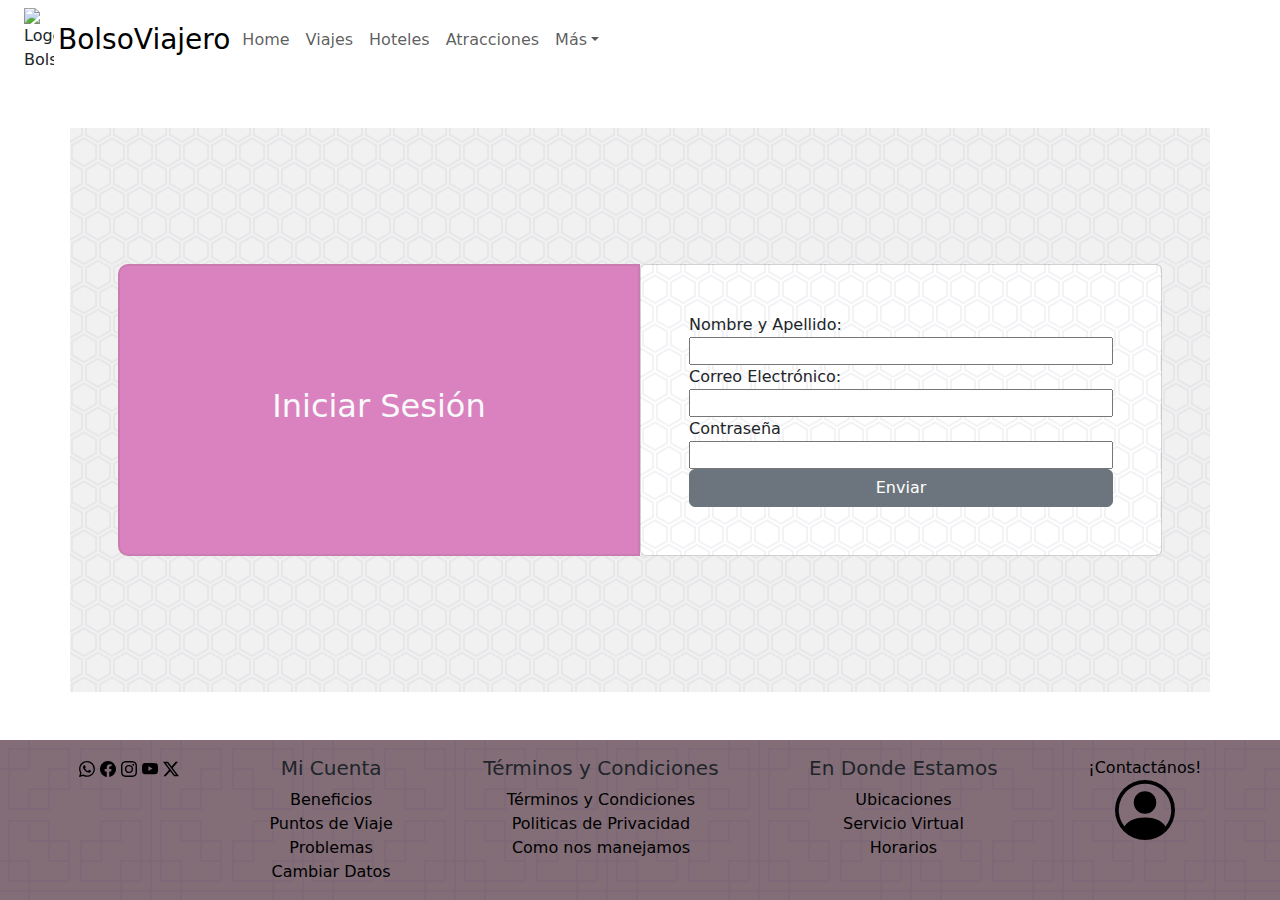
==== pages/account.html @ e6c2ee63 "beta-version 1.3--big-changes" ====
<!doctype html>
<html lang="en">
<head>
    <meta charset="utf-8">
    <meta name="viewport" content="width=device-width, initial-scale=1">
    <title>BolsoViajero</title>
    <!-- bootstrap -->
    <link href="https://cdn.jsdelivr.net/npm/bootstrap@5.3.3/dist/css/bootstrap.min.css" rel="stylesheet" integrity="sha384-QWTKZyjpPEjISv5WaRU9OFeRpok6YctnYmDr5pNlyT2bRjXh0JMhjY6hW+ALEwIH" crossorigin="anonymous">
    <!-- css -->
    <link rel="stylesheet" href="../css/style.css">
    <!-- fonts -->
    <link rel="preconnect" href="https://fonts.googleapis.com">
    <link rel="preconnect" href="https://fonts.gstatic.com" crossorigin>
    <link href="https://fonts.googleapis.com/css2?family=Abel&family=Edu+AU+VIC+WA+NT+Arrows:wght@400..700&family=Open+Sans:ital,wght@0,300..800;1,300..800&family=Playwrite+HR+Lijeva:wght@100..400&family=Roboto:ital,wght@0,100;0,300;0,400;0,500;0,700;0,900;1,100;1,300;1,400;1,500;1,700;1,900&display=swap" rel="stylesheet">
</head>
<body>
    <!-- sticky icons fixed -->
    <div class="sticky">
        <button class="btn --fixed-bottom-right" type="button" data-bs-toggle="offcanvas" data-bs-target="#offcanvasRight" aria-controls="offcanvasRight"><img src="./assets/img/primary_icons/servicio-al-cliente.png" alt="" class="sticky-icons--size"></button>
        <div class="offcanvas offcanvas-end --offcanvas-custom-size" tabindex="-1" id="offcanvasRight" aria-labelledby="offcanvasRightLabel">
            <div class="offcanvas-header bg-black rounded-top">
                <h5 class="offcanvas-title text-light" id="offcanvasRightLabel">¿En qué podemos ayudarle?</h5>
                <button type="button" class="btn-close" data-bs-dismiss="offcanvas" aria-label="Close"></button>
            </div>
            <div class="offcanvas-body">
                <div>
                    <h4>offcanvas de prueba</h4>
                    <button type="button" class="btn btn-secondary">si</button>
                    <button type="button" class="btn btn-secondary">no</button>
                    <h4>no sirve jajaj solo para poner contenido</h4>
                </div>
            </div>
        </div>
    </div>
    <div class="body--grid-area">
        <header class="header-area">
            <div class="container-fluid">
                <div class="row">
                    <div>
                        <nav class="navbar navbar-expand-lg">
                            <div class="container-fluid">
                                <img src="../assets/img/primary_icons/logo__bolso-viajero.png" alt="Logo BolsoViajero" class="primary_icons">
                                <h3 class="m-1"><a href="../index.html">BolsoViajero</a></h3>
                                <button class="navbar-toggler" type="button" data-bs-toggle="collapse" data-bs-target="#navbarSupportedContent" aria-controls="navbarSupportedContent" aria-expanded="false" aria-label="Toggle navigation">
                                    <span class="navbar-toggler-icon"></span>
                                </button>
                                <div class="collapse navbar-collapse" id="navbarSupportedContent">
                                    <ul class="navbar-nav me-auto mb-2 mb-lg-0 justify-content-end">
                                        <li class="nav-item">
                                            <a class="nav-link" aria-current="page" href="../index.html">Home</a>
                                        </li>
                                        <li class="nav-item">
                                            <a class="nav-link" href="./viajes.html">Viajes</a>
                                        </li>
                                        <li class="nav-item">
                                            <a class="nav-link" href="./hoteles.html">Hoteles</a>
                                        </li>
                                        <li class="nav-item">
                                            <a class="nav-link" href="./atracciones.html">Atracciones</a>
                                        </li>
        
                                        <li class="nav-item dropdown">
                                            <a class="nav-link dropdown-toggle" href="#" role="button" data-bs-toggle="dropdown" aria-expanded="false">Más</a>
                                        <ul class="dropdown-menu">
                                            <li><a class="dropdown-item" href="./contacts.html">Contacto</a></li>
                                            <li><hr class="dropdown-divider"></li>
                                            <li><a class="dropdown-item" href="./account.html">Iniciar Sesión</a></li>
                                        </ul>
                                        </li>
                                    </ul>
                                </div>
                            </div>
                        </nav>
                    </div>
                </div>
            </div>
        </header>
        <!-- body -->
        <div class="container my-5 main align-content-center">
            <div class="row p-md-5">
                <aside class="aside--sm-hidden col-md-6 account__aside--custom text-center align-content-center">
                    <h2 class="text-light">Iniciar Sesión</h2>
                </aside>
                <main class="col-12 col-md-6 card p-3 p-md-5">
                    <form action="/submit" method="post" class="row-cols-1">
                        <label for="nombre">Nombre y Apellido:</label>
                        <input type="text" name="nombre" id="nombre">
            
                        <label for="correo">Correo Electrónico:</label>
                        <input type="email" name="correo-electronico" id="correo">
            
                        <label for="contraseña">Contraseña</label>
                        <input type="password" name="contraseña" id="contraseña">
    
                        <input type="submit" value="Enviar" class="btn btn-secondary">
                    </form>
                    <div class="col"></div>
                </main>
            </div>
        </div>
        <footer>
            <div class="container-fluid">
                <div class="row text-center row-cols-1 row-cols-md-auto justify-content-md-evenly">
                    <div class="col justify-items-evenly my-3">
                        <a href="https://www.whatsapp.com/?lang=es_LA" target="_blank">
                            <svg xmlns="http://www.w3.org/2000/svg" width="16" height="16" fill="currentColor" class="bi bi-whatsapp" viewBox="0 0 16 16">
                                <path d="M13.601 2.326A7.85 7.85 0 0 0 7.994 0C3.627 0 .068 3.558.064 7.926c0 1.399.366 2.76 1.057 3.965L0 16l4.204-1.102a7.9 7.9 0 0 0 3.79.965h.004c4.368 0 7.926-3.558 7.93-7.93A7.9 7.9 0 0 0 13.6 2.326zM7.994 14.521a6.6 6.6 0 0 1-3.356-.92l-.24-.144-2.494.654.666-2.433-.156-.251a6.56 6.56 0 0 1-1.007-3.505c0-3.626 2.957-6.584 6.591-6.584a6.56 6.56 0 0 1 4.66 1.931 6.56 6.56 0 0 1 1.928 4.66c-.004 3.639-2.961 6.592-6.592 6.592m3.615-4.934c-.197-.099-1.17-.578-1.353-.646-.182-.065-.315-.099-.445.099-.133.197-.513.646-.627.775-.114.133-.232.148-.43.05-.197-.1-.836-.308-1.592-.985-.59-.525-.985-1.175-1.103-1.372-.114-.198-.011-.304.088-.403.087-.088.197-.232.296-.346.1-.114.133-.198.198-.33.065-.134.034-.248-.015-.347-.05-.099-.445-1.076-.612-1.47-.16-.389-.323-.335-.445-.34-.114-.007-.247-.007-.38-.007a.73.73 0 0 0-.529.247c-.182.198-.691.677-.691 1.654s.71 1.916.81 2.049c.098.133 1.394 2.132 3.383 2.992.47.205.84.326 1.129.418.475.152.904.129 1.246.08.38-.058 1.171-.48 1.338-.943.164-.464.164-.86.114-.943-.049-.084-.182-.133-.38-.232"/>
                            </svg>
                        </a>
                        <a href="https://www.facebook.com/?locale=es_LA" target="_blank">
                            <svg xmlns="http://www.w3.org/2000/svg" width="16" height="16" fill="currentColor" class="bi bi-facebook" viewBox="0 0 16 16">
                                <path d="M16 8.049c0-4.446-3.582-8.05-8-8.05C3.58 0-.002 3.603-.002 8.05c0 4.017 2.926 7.347 6.75 7.951v-5.625h-2.03V8.05H6.75V6.275c0-2.017 1.195-3.131 3.022-3.131.876 0 1.791.157 1.791.157v1.98h-1.009c-.993 0-1.303.621-1.303 1.258v1.51h2.218l-.354 2.326H9.25V16c3.824-.604 6.75-3.934 6.75-7.951"/>
                            </svg>
                        </a>
                        <a href="https://www.instagram.com/" target="_blank">
                            <svg xmlns="http://www.w3.org/2000/svg" width="16" height="16" fill="currentColor" class="bi bi-instagram" viewBox="0 0 16 16">
                                <path d="M8 0C5.829 0 5.556.01 4.703.048 3.85.088 3.269.222 2.76.42a3.9 3.9 0 0 0-1.417.923A3.9 3.9 0 0 0 .42 2.76C.222 3.268.087 3.85.048 4.7.01 5.555 0 5.827 0 8.001c0 2.172.01 2.444.048 3.297.04.852.174 1.433.372 1.942.205.526.478.972.923 1.417.444.445.89.719 1.416.923.51.198 1.09.333 1.942.372C5.555 15.99 5.827 16 8 16s2.444-.01 3.298-.048c.851-.04 1.434-.174 1.943-.372a3.9 3.9 0 0 0 1.416-.923c.445-.445.718-.891.923-1.417.197-.509.332-1.09.372-1.942C15.99 10.445 16 10.173 16 8s-.01-2.445-.048-3.299c-.04-.851-.175-1.433-.372-1.941a3.9 3.9 0 0 0-.923-1.417A3.9 3.9 0 0 0 13.24.42c-.51-.198-1.092-.333-1.943-.372C10.443.01 10.172 0 7.998 0zm-.717 1.442h.718c2.136 0 2.389.007 3.232.046.78.035 1.204.166 1.486.275.373.145.64.319.92.599s.453.546.598.92c.11.281.24.705.275 1.485.039.843.047 1.096.047 3.231s-.008 2.389-.047 3.232c-.035.78-.166 1.203-.275 1.485a2.5 2.5 0 0 1-.599.919c-.28.28-.546.453-.92.598-.28.11-.704.24-1.485.276-.843.038-1.096.047-3.232.047s-2.39-.009-3.233-.047c-.78-.036-1.203-.166-1.485-.276a2.5 2.5 0 0 1-.92-.598 2.5 2.5 0 0 1-.6-.92c-.109-.281-.24-.705-.275-1.485-.038-.843-.046-1.096-.046-3.233s.008-2.388.046-3.231c.036-.78.166-1.204.276-1.486.145-.373.319-.64.599-.92s.546-.453.92-.598c.282-.11.705-.24 1.485-.276.738-.034 1.024-.044 2.515-.045zm4.988 1.328a.96.96 0 1 0 0 1.92.96.96 0 0 0 0-1.92m-4.27 1.122a4.109 4.109 0 1 0 0 8.217 4.109 4.109 0 0 0 0-8.217m0 1.441a2.667 2.667 0 1 1 0 5.334 2.667 2.667 0 0 1 0-5.334"/>
                            </svg>
                        </a>
                        <a href="https://www.youtube.com/" target="_blank">
                            <svg xmlns="http://www.w3.org/2000/svg" width="16" height="16" fill="currentColor" class="bi bi-youtube" viewBox="0 0 16 16">
                                <path d="M8.051 1.999h.089c.822.003 4.987.033 6.11.335a2.01 2.01 0 0 1 1.415 1.42c.101.38.172.883.22 1.402l.01.104.022.26.008.104c.065.914.073 1.77.074 1.957v.075c-.001.194-.01 1.108-.082 2.06l-.008.105-.009.104c-.05.572-.124 1.14-.235 1.558a2.01 2.01 0 0 1-1.415 1.42c-1.16.312-5.569.334-6.18.335h-.142c-.309 0-1.587-.006-2.927-.052l-.17-.006-.087-.004-.171-.007-.171-.007c-1.11-.049-2.167-.128-2.654-.26a2.01 2.01 0 0 1-1.415-1.419c-.111-.417-.185-.986-.235-1.558L.09 9.82l-.008-.104A31 31 0 0 1 0 7.68v-.123c.002-.215.01-.958.064-1.778l.007-.103.003-.052.008-.104.022-.26.01-.104c.048-.519.119-1.023.22-1.402a2.01 2.01 0 0 1 1.415-1.42c.487-.13 1.544-.21 2.654-.26l.17-.007.172-.006.086-.003.171-.007A100 100 0 0 1 7.858 2zM6.4 5.209v4.818l4.157-2.408z"/>
                            </svg>
                        </a>
                        <a href="https://x.com/?lang=es" target="_blank">
                            <svg xmlns="http://www.w3.org/2000/svg" width="16" height="16" fill="currentColor" class="bi bi-twitter-x" viewBox="0 0 16 16">
                                <path d="M12.6.75h2.454l-5.36 6.142L16 15.25h-4.937l-3.867-5.07-4.425 5.07H.316l5.733-6.57L0 .75h5.063l3.495 4.633L12.601.75Zm-.86 13.028h1.36L4.323 2.145H2.865z"/>
                            </svg>
                        </a>
                    </div>
                    <div class="col my-3">
                        <ol><h5>Mi Cuenta</h5>
                            <li><a href="../pages/account.html">Beneficios</a></li>
                            <li><a href="../pages/account.html">Puntos de Viaje</a></li>
                            <li><a href="../pages/account.html">Problemas</a></li>
                            <li><a href="../pages/account.html">Cambiar Datos</a></li>
                        </ol>
                    </div>
                    <div class="col my-3"> 
                        <ol><h5>Términos y Condiciones</h5>
                            <li><a href="../pages/contacts.html">Términos y Condiciones</a></li>
                            <li><a href="../pages/contacts.html">Politicas de Privacidad</a></li>
                            <li><a href="../pages/contacts.html">Como nos manejamos</a></li>
                        </ol>
                    </div>
                    <div class="col my-3">
                        <ol><h5>En Donde Estamos</h5> 
                            <li><a href="../pages/contacts.html">Ubicaciones</a></li>
                            <li><a href="../pages/contacts.html">Servicio Virtual</a></li>
                            <li><a href="../pages/contacts.html">Horarios</a></li>
                        </ol>
                    </div>
                    <div class="col my-3">
                        <div class="row row-cols-1">
                            <a href="../pages/contacts.html">
                                <div class="col">
                                    <span>¡Contactános!</span>
                                </div>                    
                                <div class="col">
                                    <svg xmlns="http://www.w3.org/2000/svg" width="16" height="16" fill="currentColor" class="bi bi-person-circle footer__service-icon--custom" viewBox="0 0 16 16">
                                        <path d="M11 6a3 3 0 1 1-6 0 3 3 0 0 1 6 0"/>
                                        <path fill-rule="evenodd" d="M0 8a8 8 0 1 1 16 0A8 8 0 0 1 0 8m8-7a7 7 0 0 0-5.468 11.37C3.242 11.226 4.805 10 8 10s4.757 1.225 5.468 2.37A7 7 0 0 0 8 1"/>
                                    </svg>
                                </div>
                            </a>
                        </div>
                    </div>
                </div>
            </div>
        </footer>
    </div>
    <!-- scripts -->
    <script src="https://cdn.jsdelivr.net/npm/@popperjs/core@2.11.8/dist/umd/popper.min.js" integrity="sha384-I7E8VVD/ismYTF4hNIPjVp/Zjvgyol6VFvRkX/vR+Vc4jQkC+hVqc2pM8ODewa9r" crossorigin="anonymous"></script>
    <script src="https://cdn.jsdelivr.net/npm/bootstrap@5.3.3/dist/js/bootstrap.min.js" integrity="sha384-0pUGZvbkm6XF6gxjEnlmuGrJXVbNuzT9qBBavbLwCsOGabYfZo0T0to5eqruptLy" crossorigin="anonymous"></script>
</body>
---- css/style.css ----
* {
    margin: 0%;
    padding: 0%;
    box-sizing: border-box;
}

/* general */
body {
    display: relative;
}
a {
    list-style: none;
    text-decoration: none;
    color: black;
}
footer a:hover {
    color: rgb(255, 255, 255);

}
li {
    list-style-type: none;
}
ol {
    margin: 0%;
    padding: 0%;
}

/* body */
    /* sticky */
.--fixed-bottom-right {
    position: fixed;
    right: 5px;
    bottom: 20px;
}

.sticky-icons--size {
    width: 60px;
    height: auto;
}

    /* body grid */
.body--grid-area {
    height: 100vh;
    display: grid;
    grid-template-rows: auto 1fr auto;
    grid-template-areas: "header" "main" "footer";
}
.header-area {
    grid-area: header;
}
.header-intro--grid {
    grid-area: header;
    text-align: center;
    background-image: linear-gradient(
        rgba(0, 0, 0, 0.5),
        rgba(0, 0, 0, 0.7)
    ), url(../assets/img/section_a_home/intro.jpg);
    background-position: center;
    background-repeat: no-repeat;
    background-size: cover;
    height: 600px;
    width: auto;
    display: grid;
    grid-template-areas: "header-2"
    "intro-2";
    grid-template-rows: auto 1fr;
}


main, .main {
    grid-area: main;
    background: #f1f1f1;
    background-image: url("data:image/svg+xml,%3Csvg xmlns='http://www.w3.org/2000/svg' width='28' height='49' viewBox='0 0 28 49'%3E%3Cg fill-rule='evenodd'%3E%3Cg id='hexagons' fill='%239C92AC' fill-opacity='0.12' fill-rule='nonzero'%3E%3Cpath d='M13.99 9.25l13 7.5v15l-13 7.5L1 31.75v-15l12.99-7.5zM3 17.9v12.7l10.99 6.34 11-6.35V17.9l-11-6.34L3 17.9zM0 15l12.98-7.5V0h-2v6.35L0 12.69v2.3zm0 18.5L12.98 41v8h-2v-6.85L0 35.81v-2.3zM15 0v7.5L27.99 15H28v-2.31h-.01L17 6.35V0h-2zm0 49v-8l12.99-7.5H28v2.31h-.01L17 42.15V49h-2z'/%3E%3C/g%3E%3C/g%3E%3C/svg%3E");
}
footer {
    grid-area: footer;
    background-color: #836e78;
    background-image: url("data:image/svg+xml,%3Csvg xmlns='http://www.w3.org/2000/svg' width='152' height='152' viewBox='0 0 152 152'%3E%3Cg fill-rule='evenodd'%3E%3Cg id='temple' fill='%23544074' fill-opacity='0.11'%3E%3Cpath d='M152 150v2H0v-2h28v-8H8v-20H0v-2h8V80h42v20h20v42H30v8h90v-8H80v-42h20V80h42v40h8V30h-8v40h-42V50H80V8h40V0h2v8h20v20h8V0h2v150zm-2 0v-28h-8v20h-20v8h28zM82 30v18h18V30H82zm20 18h20v20h18V30h-20V10H82v18h20v20zm0 2v18h18V50h-18zm20-22h18V10h-18v18zm-54 92v-18H50v18h18zm-20-18H28V82H10v38h20v20h38v-18H48v-20zm0-2V82H30v18h18zm-20 22H10v18h18v-18zm54 0v18h38v-20h20V82h-18v20h-20v20H82zm18-20H82v18h18v-18zm2-2h18V82h-18v18zm20 40v-18h18v18h-18zM30 0h-2v8H8v20H0v2h8v40h42V50h20V8H30V0zm20 48h18V30H50v18zm18-20H48v20H28v20H10V30h20V10h38v18zM30 50h18v18H30V50zm-2-40H10v18h18V10z'/%3E%3C/g%3E%3C/g%3E%3C/svg%3E");
}


/* header */
.bg--white {
    background-color: rgba(36, 33, 33, 0.219);
    border-radius: 10px;
}


.primary_icons, .primary-icons {
    width: 30px;
    height: auto;
}

.navbar--custom-shadow:focus {
    border-bottom: rgb(22, 20, 20);
    box-shadow: 0px 10px 10px grey;
}

/* main */

.header-2 {
    grid-area: header-2;
}
.intro-2 {
    grid-area: intro-2;
}

.main__content {
    margin: 0%; 
    padding: 0%;
}

/* content-one */
/* no recuerdo como usar imagenes de fondo (arreglar después) */
.--bg-card-1 {
    background-image: linear-gradient(rgba(0, 0, 0, 0.5), rgba(0, 0, 0, 0.7)), url(../assets/img/section_a_home/content-one/viajes.jpg);
}
.--bg-card-2 {
    background-image: linear-gradient(rgba(0, 0, 0, 0.5), rgba(0, 0, 0, 0.7)), url(../assets/img/section_a_home/content-one/hotel.jpg);
}
.--bg-card-3 {
    background-image: linear-gradient(rgba(0, 0, 0, 0.5), rgba(0, 0, 0, 0.7)), url(../assets/img/section_a_home/content-one/carousel.jpg);
}
.--bg-card-4 {
    background-image: linear-gradient(rgba(0, 0, 0, 0.5), rgba(0, 0, 0, 0.7)), url(../assets/img/section_a_home/content-one/socio.jpg);
}

.--bg-card {
    height: 300px;
    width: 300px;
    background-position: center;
    background-repeat: no-repeat;
    background-size: cover;
    border-radius: 10px;
}

.--bg-card h2 {
    font-size: 40px;
}

/* img-card */

/* footer */

.footer__service-icon--custom {
    width: 60px;
    height: auto;
}


/* account */
.aside--sm-hidden {
    display: none;
}

.account__aside--custom {
    background-color: rgb(218, 130, 191);
    border: 2px solid rgb(202, 124, 177);
    border-radius: 10px 0px 0px 10px;
}

@media (min-width: 769px) {
    .aside--sm-hidden {
        display: block;
    }

    .sticky-icons--size {
        width: 80px;
        height: auto;
    }
    
    .--offcanvas-custom-size {
        border-radius: 30px;
        height: 97%;
        margin: 1% 2%;
    }

    .header-intro--grid {
        height: 700px;
    }

    .--bg-card {
        height: 400px;
        width: 400px;
        background-position: center;
        background-repeat: no-repeat;
        background-size: cover;
    }
    .--bg-card:hover {
        width: 430px;
        height: 430px;
        transition: width 1s, height 1s;
    }
    .--bg-card h2 {
        font-size: 55px;
    }
}
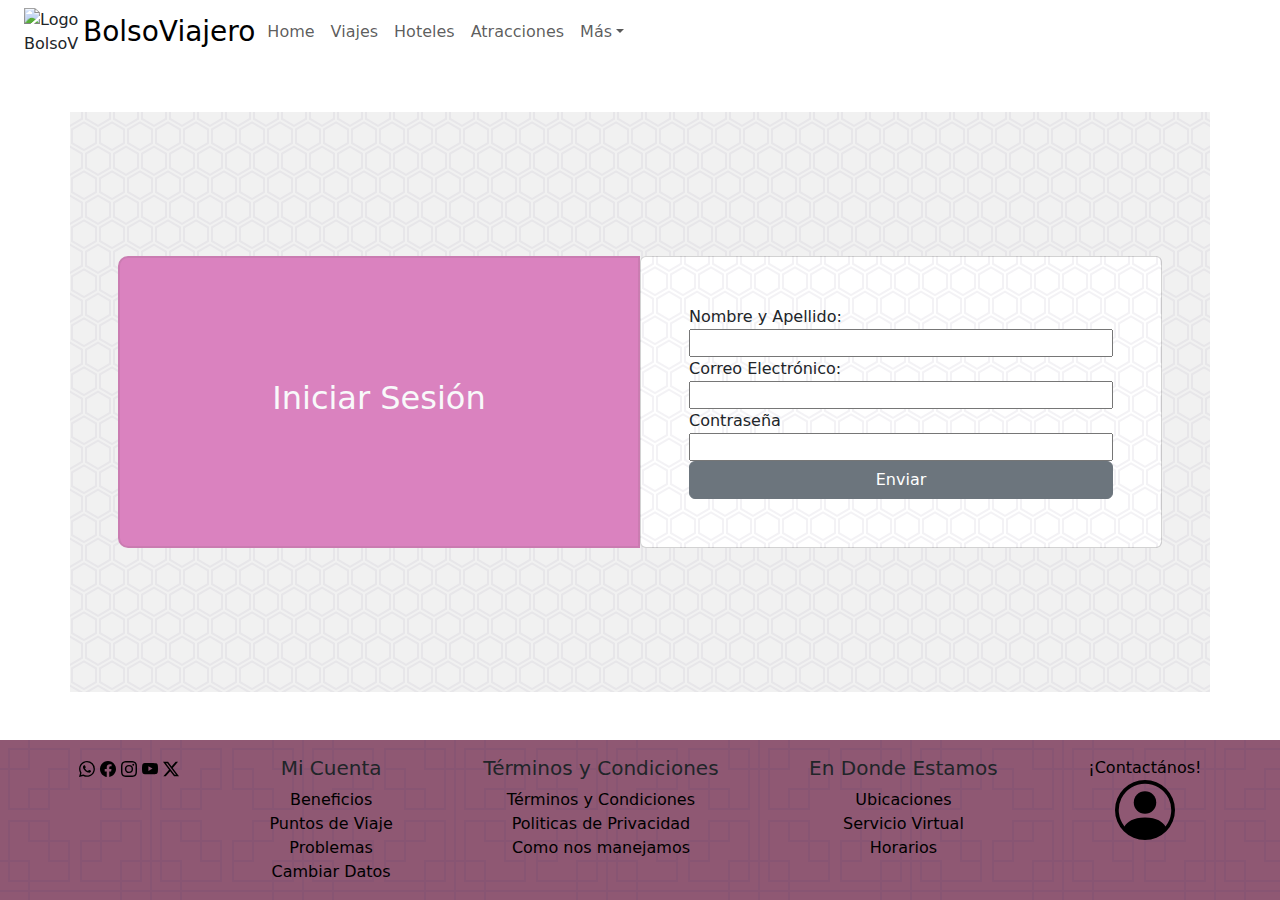
==== commit fc3c6a34: "PreEntrega3-Angel--version2-0" ====
--- a/pages/account.html
+++ b/pages/account.html
@@ -7,16 +7,19 @@
     <!-- bootstrap -->
     <link href="https://cdn.jsdelivr.net/npm/bootstrap@5.3.3/dist/css/bootstrap.min.css" rel="stylesheet" integrity="sha384-QWTKZyjpPEjISv5WaRU9OFeRpok6YctnYmDr5pNlyT2bRjXh0JMhjY6hW+ALEwIH" crossorigin="anonymous">
     <!-- css -->
-    <link rel="stylesheet" href="../css/style.css">
+    <link rel="stylesheet" href="/css/style.css">
     <!-- fonts -->
     <link rel="preconnect" href="https://fonts.googleapis.com">
     <link rel="preconnect" href="https://fonts.gstatic.com" crossorigin>
     <link href="https://fonts.googleapis.com/css2?family=Abel&family=Edu+AU+VIC+WA+NT+Arrows:wght@400..700&family=Open+Sans:ital,wght@0,300..800;1,300..800&family=Playwrite+HR+Lijeva:wght@100..400&family=Roboto:ital,wght@0,100;0,300;0,400;0,500;0,700;0,900;1,100;1,300;1,400;1,500;1,700;1,900&display=swap" rel="stylesheet">
+    <!-- animations / animate.css -->
+    <link rel="stylesheet" href="https://cdnjs.cloudflare.com/ajax/libs/animate.css/4.1.1/animate.min.css"/>
+    <link href="https://unpkg.com/aos@2.3.1/dist/aos.css" rel="stylesheet">    
 </head>
 <body>
     <!-- sticky icons fixed -->
     <div class="sticky">
-        <button class="btn --fixed-bottom-right" type="button" data-bs-toggle="offcanvas" data-bs-target="#offcanvasRight" aria-controls="offcanvasRight"><img src="./assets/img/primary_icons/servicio-al-cliente.png" alt="" class="sticky-icons--size"></button>
+        <button class="btn --fixed-bottom-right z-3" type="button" data-bs-toggle="offcanvas" data-bs-target="#offcanvasRight" aria-controls="offcanvasRight"><img src="/assets/img/primary_icons/servicio-al-cliente.png" alt="" class="sticky-icons--size"></button>
         <div class="offcanvas offcanvas-end --offcanvas-custom-size" tabindex="-1" id="offcanvasRight" aria-labelledby="offcanvasRightLabel">
             <div class="offcanvas-header bg-black rounded-top">
                 <h5 class="offcanvas-title text-light" id="offcanvasRightLabel">¿En qué podemos ayudarle?</h5>
@@ -32,6 +35,8 @@
             </div>
         </div>
     </div>
+    <!-- body -->
+    <!-- header and intro with bg-img -->
     <div class="body--grid-area">
         <header class="header-area">
             <div class="container-fluid">
@@ -39,15 +44,15 @@
                     <div>
                         <nav class="navbar navbar-expand-lg">
                             <div class="container-fluid">
-                                <img src="../assets/img/primary_icons/logo__bolso-viajero.png" alt="Logo BolsoViajero" class="primary_icons">
-                                <h3 class="m-1"><a href="../index.html">BolsoViajero</a></h3>
+                                <img src="/assets/img/primary_icons/logo__bolso-viajero.png" alt="Logo BolsoViajero" class="primary_icons">
+                                <h3 class="m-1"><a href="/index.html">BolsoViajero</a></h3>
                                 <button class="navbar-toggler" type="button" data-bs-toggle="collapse" data-bs-target="#navbarSupportedContent" aria-controls="navbarSupportedContent" aria-expanded="false" aria-label="Toggle navigation">
                                     <span class="navbar-toggler-icon"></span>
                                 </button>
                                 <div class="collapse navbar-collapse" id="navbarSupportedContent">
                                     <ul class="navbar-nav me-auto mb-2 mb-lg-0 justify-content-end">
                                         <li class="nav-item">
-                                            <a class="nav-link" aria-current="page" href="../index.html">Home</a>
+                                            <a class="nav-link" aria-current="page" href="/index.html">Home</a>
                                         </li>
                                         <li class="nav-item">
                                             <a class="nav-link" href="./viajes.html">Viajes</a>
@@ -98,6 +103,7 @@
                 </main>
             </div>
         </div>
+        <!-- footer -->
         <footer>
             <div class="container-fluid">
                 <div class="row text-center row-cols-1 row-cols-md-auto justify-content-md-evenly">
@@ -129,30 +135,30 @@
                         </a>
                     </div>
                     <div class="col my-3">
-                        <ol><h5>Mi Cuenta</h5>
-                            <li><a href="../pages/account.html">Beneficios</a></li>
-                            <li><a href="../pages/account.html">Puntos de Viaje</a></li>
-                            <li><a href="../pages/account.html">Problemas</a></li>
-                            <li><a href="../pages/account.html">Cambiar Datos</a></li>
-                        </ol>
+                        <ul><h5>Mi Cuenta</h5>
+                            <li><a href="./account.html">Beneficios</a></li>
+                            <li><a href="./account.html">Puntos de Viaje</a></li>
+                            <li><a href="./account.html">Problemas</a></li>
+                            <li><a href="./account.html">Cambiar Datos</a></li>
+                        </ul>
                     </div>
                     <div class="col my-3"> 
-                        <ol><h5>Términos y Condiciones</h5>
-                            <li><a href="../pages/contacts.html">Términos y Condiciones</a></li>
-                            <li><a href="../pages/contacts.html">Politicas de Privacidad</a></li>
-                            <li><a href="../pages/contacts.html">Como nos manejamos</a></li>
-                        </ol>
+                        <ul><h5>Términos y Condiciones</h5>
+                            <li><a href="./contacts.html">Términos y Condiciones</a></li>
+                            <li><a href="./contacts.html">Politicas de Privacidad</a></li>
+                            <li><a href="./contacts.html">Como nos manejamos</a></li>
+                        </ul>
                     </div>
                     <div class="col my-3">
-                        <ol><h5>En Donde Estamos</h5> 
-                            <li><a href="../pages/contacts.html">Ubicaciones</a></li>
-                            <li><a href="../pages/contacts.html">Servicio Virtual</a></li>
-                            <li><a href="../pages/contacts.html">Horarios</a></li>
-                        </ol>
+                        <ul><h5>En Donde Estamos</h5> 
+                            <li><a href="./contacts.html">Ubicaciones</a></li>
+                            <li><a href="./contacts.html">Servicio Virtual</a></li>
+                            <li><a href="./contacts.html">Horarios</a></li>
+                        </ul>
                     </div>
                     <div class="col my-3">
                         <div class="row row-cols-1">
-                            <a href="../pages/contacts.html">
+                            <a href="./contacts.html">
                                 <div class="col">
                                     <span>¡Contactános!</span>
                                 </div>                    
@@ -172,4 +178,6 @@
     <!-- scripts -->
     <script src="https://cdn.jsdelivr.net/npm/@popperjs/core@2.11.8/dist/umd/popper.min.js" integrity="sha384-I7E8VVD/ismYTF4hNIPjVp/Zjvgyol6VFvRkX/vR+Vc4jQkC+hVqc2pM8ODewa9r" crossorigin="anonymous"></script>
     <script src="https://cdn.jsdelivr.net/npm/bootstrap@5.3.3/dist/js/bootstrap.min.js" integrity="sha384-0pUGZvbkm6XF6gxjEnlmuGrJXVbNuzT9qBBavbLwCsOGabYfZo0T0to5eqruptLy" crossorigin="anonymous"></script>
+    <script src="https://unpkg.com/aos@2.3.1/dist/aos.js"></script>
+    <script>AOS.init();</script>
 </body>--- a/css/style.css
+++ b/css/style.css
@@ -4,7 +4,46 @@
     box-sizing: border-box;
 }
 
+/* paleta de colores que me gustan */
+/* 
+#a157a6 (rosa)
+#ff66c2 (rosa)
+#c1dee8
+#222a3b
+#b49f42
+#3e6d8a
+#152f45
+*/
+
+/* ads */
+.banner--hr {
+    width: 85%;
+    background-color: #ff66c2;
+    border-radius: 20px;
+    overflow: hidden;
+}
+.banner--bg {
+    background-image: url(../assets/img/internal-ads/banner_horizontal-bg.png);
+    background-size: cover;
+    background-position: right;
+}
+.banner--hr-sideimage {
+    width: 100%;
+    height: 105px;
+    object-fit: cover;
+}
+
+@media (min-width: 768px) {
+    .banner--bg {
+        background-image: url(../assets/img/internal-ads/banner_horizontal-bg.png);
+        background-size: cover;
+        background-repeat: no-repeat;
+        background-position: left;
+    }
+}
+
 /* general */
+
 body {
     display: relative;
 }
@@ -13,6 +52,10 @@
     text-decoration: none;
     color: black;
 }
+a:hover {
+    color: rgb(247, 129, 168);
+    transition: color 0.2s;
+}
 footer a:hover {
     color: rgb(255, 255, 255);
 
@@ -20,23 +63,23 @@
 li {
     list-style-type: none;
 }
-ol {
+ul {
     margin: 0%;
     padding: 0%;
 }
 
 /* body */
     /* sticky */
-.--fixed-bottom-right {
-    position: fixed;
-    right: 5px;
-    bottom: 20px;
-}
-
 .sticky-icons--size {
     width: 60px;
     height: auto;
 }
+
+.--fixed-bottom-right {
+    position: fixed; 
+    right: 5px;
+    bottom: 20px;
+}    
 
     /* body grid */
 .body--grid-area {
@@ -74,7 +117,7 @@
 }
 footer {
     grid-area: footer;
-    background-color: #836e78;
+    background-color: #8f5873;
     background-image: url("data:image/svg+xml,%3Csvg xmlns='http://www.w3.org/2000/svg' width='152' height='152' viewBox='0 0 152 152'%3E%3Cg fill-rule='evenodd'%3E%3Cg id='temple' fill='%23544074' fill-opacity='0.11'%3E%3Cpath d='M152 150v2H0v-2h28v-8H8v-20H0v-2h8V80h42v20h20v42H30v8h90v-8H80v-42h20V80h42v40h8V30h-8v40h-42V50H80V8h40V0h2v8h20v20h8V0h2v150zm-2 0v-28h-8v20h-20v8h28zM82 30v18h18V30H82zm20 18h20v20h18V30h-20V10H82v18h20v20zm0 2v18h18V50h-18zm20-22h18V10h-18v18zm-54 92v-18H50v18h18zm-20-18H28V82H10v38h20v20h38v-18H48v-20zm0-2V82H30v18h18zm-20 22H10v18h18v-18zm54 0v18h38v-20h20V82h-18v20h-20v20H82zm18-20H82v18h18v-18zm2-2h18V82h-18v18zm20 40v-18h18v18h-18zM30 0h-2v8H8v20H0v2h8v40h42V50h20V8H30V0zm20 48h18V30H50v18zm18-20H48v20H28v20H10V30h20V10h38v18zM30 50h18v18H30V50zm-2-40H10v18h18V10z'/%3E%3C/g%3E%3C/g%3E%3C/svg%3E");
 }
 
@@ -106,8 +149,13 @@
 }
 
 .main__content {
-    margin: 0%; 
-    padding: 0%;
+    margin: 0%;
+}
+
+.content--bg {
+    padding: 1%;
+    background-color: #ffffff;
+    border-radius: 10px;
 }
 
 /* content-one */
@@ -159,6 +207,7 @@
     border-radius: 10px 0px 0px 10px;
 }
 
+/* query */
 @media (min-width: 769px) {
     .aside--sm-hidden {
         display: block;
@@ -177,6 +226,10 @@
 
     .header-intro--grid {
         height: 700px;
+    }
+    
+    .primary_icons {
+        width: 55px;
     }
 
     .--bg-card {
@@ -195,3 +248,34 @@
         font-size: 55px;
     }
 }
+
+
+/* card (sin colision sobre fixed-icons)*/
+.--card-size {
+    width: 18rem;
+    height: 35rem;
+    background-color: rgb(247, 247, 247);
+    border: 2px solid rgb(219, 219, 219);
+    box-shadow: 2px 10px 10px rgb(235, 235, 235);
+    border-radius: 20px;
+    overflow: hidden;
+}
+
+.--card-img {
+    max-width: 100%;
+    height: 45%;
+    object-fit: cover;
+    object-position: center;
+}
+
+.btn--pink {
+    background-color: #fff0f7;
+    border: 2px solid #ffbae4;
+    border-radius: 20px;
+}
+.btn--pink:focus {
+    color: #ff66c2;
+    background-color: #ffcfe5;
+    border: 2px solid #f7eff3;
+    transition: 0.3s;
+}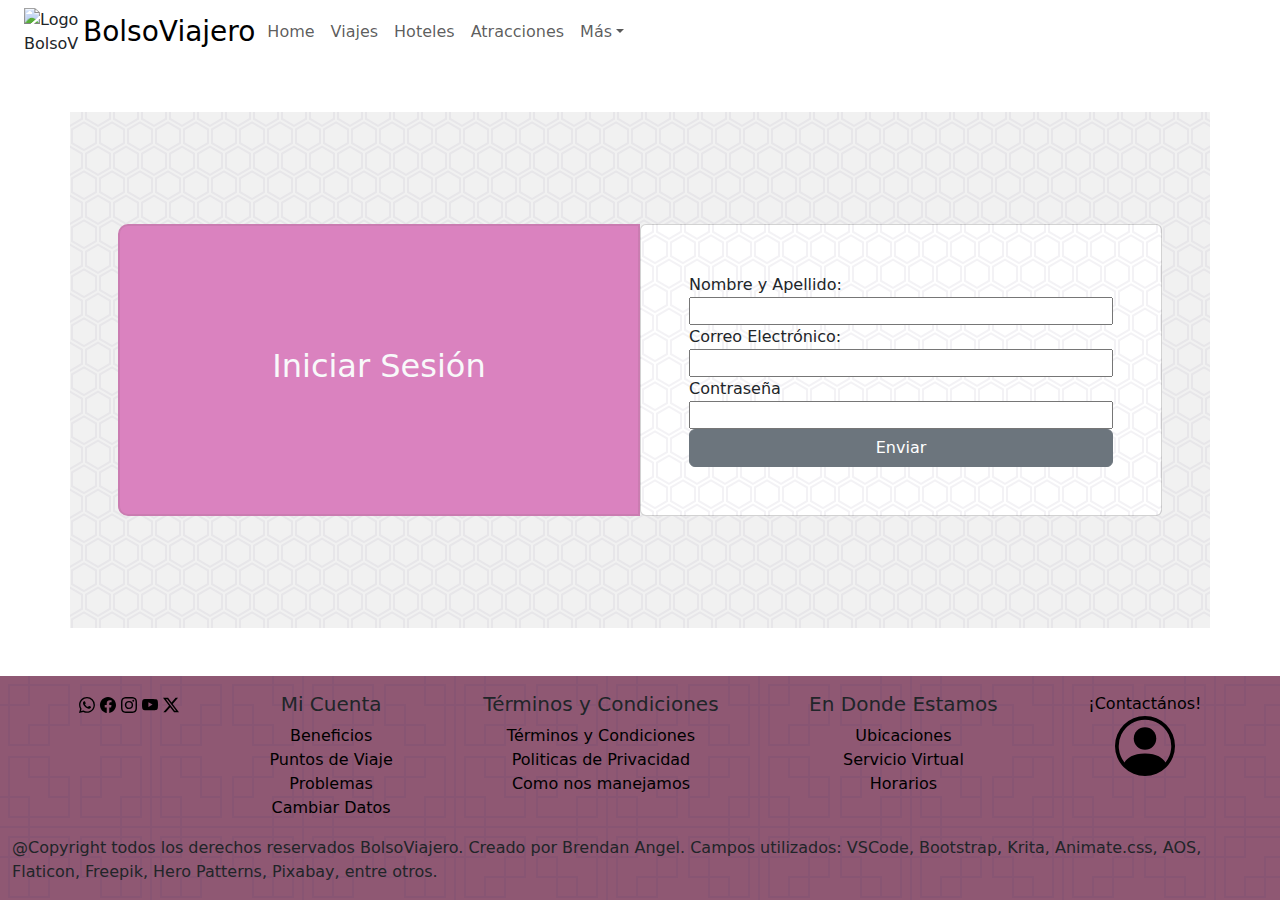
==== commit 3baf3ced: "version 2.01 (minor changes)" ====
--- a/pages/account.html
+++ b/pages/account.html
@@ -21,16 +21,19 @@
     <div class="sticky">
         <button class="btn --fixed-bottom-right z-3" type="button" data-bs-toggle="offcanvas" data-bs-target="#offcanvasRight" aria-controls="offcanvasRight"><img src="/assets/img/primary_icons/servicio-al-cliente.png" alt="" class="sticky-icons--size"></button>
         <div class="offcanvas offcanvas-end --offcanvas-custom-size" tabindex="-1" id="offcanvasRight" aria-labelledby="offcanvasRightLabel">
-            <div class="offcanvas-header bg-black rounded-top">
+            <div class="offcanvas-header bg-dark rounded-top">
                 <h5 class="offcanvas-title text-light" id="offcanvasRightLabel">¿En qué podemos ayudarle?</h5>
                 <button type="button" class="btn-close" data-bs-dismiss="offcanvas" aria-label="Close"></button>
             </div>
             <div class="offcanvas-body">
                 <div>
-                    <h4>offcanvas de prueba</h4>
+                    <p class="fs-3"><strong>offcanvas de prueba</strong>
+                        <br>
+                        ¡aún seguímos en remodelación!
+                    </p>
                     <button type="button" class="btn btn-secondary">si</button>
                     <button type="button" class="btn btn-secondary">no</button>
-                    <h4>no sirve jajaj solo para poner contenido</h4>
+                    <p class="fs-5">no sirve jajaj acá deberia haber conversacion chatbot o con servicio técnico</p>
                 </div>
             </div>
         </div>
@@ -172,6 +175,9 @@
                         </div>
                     </div>
                 </div>
+                <div>
+                    <p>@Copyright todos los derechos reservados BolsoViajero. Creado por Brendan Angel. Campos utilizados: VSCode, Bootstrap, Krita, Animate.css, AOS, Flaticon, Freepik, Hero Patterns, Pixabay, entre otros.</p>
+                </div>
             </div>
         </footer>
     </div>
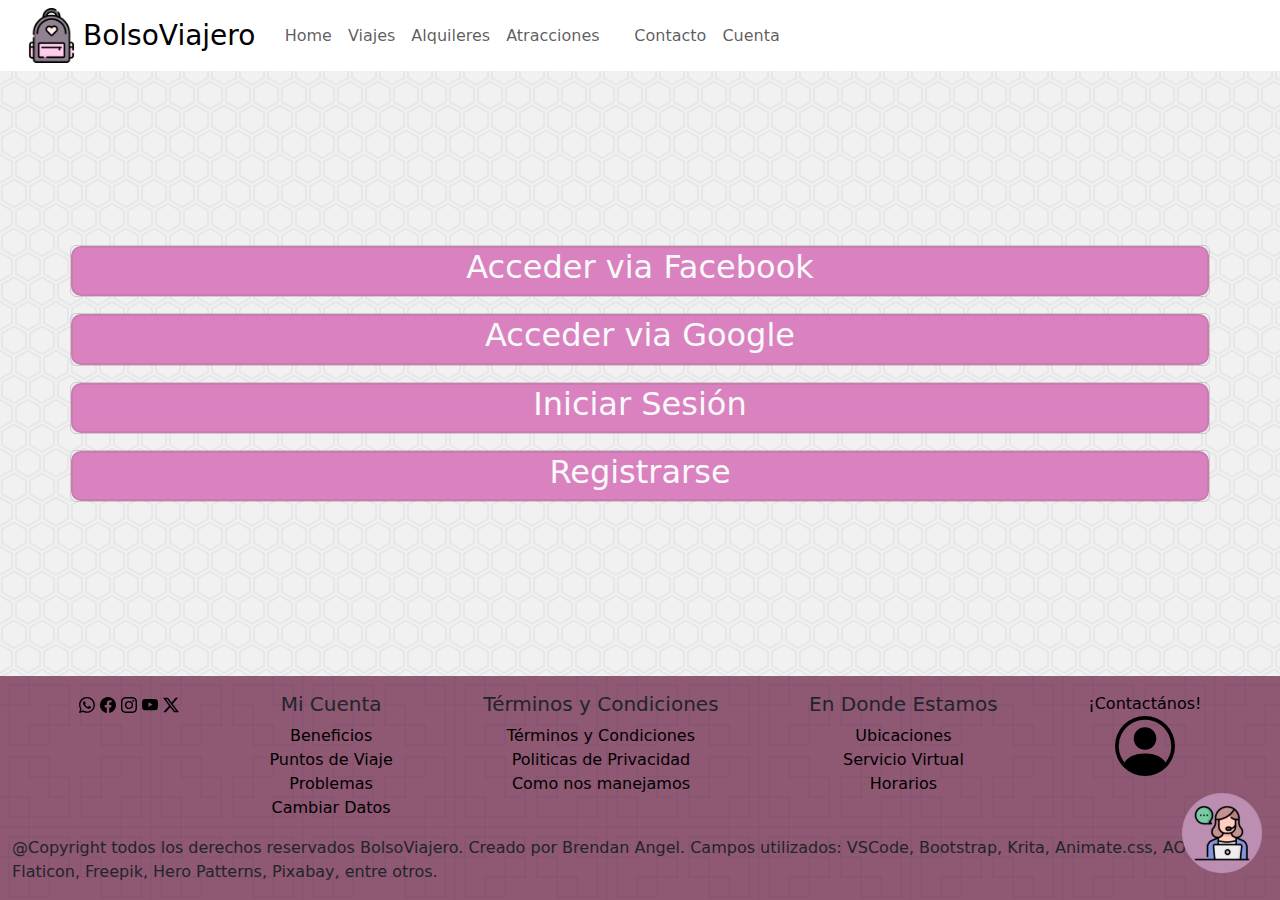
==== commit 183b3d78: "testeo final pre entrega" ====
--- a/pages/account.html
+++ b/pages/account.html
@@ -3,11 +3,12 @@
 <head>
     <meta charset="utf-8">
     <meta name="viewport" content="width=device-width, initial-scale=1">
-    <title>BolsoViajero</title>
+    <title>BolsoViajero | Cuenta</title>
     <!-- bootstrap -->
     <link href="https://cdn.jsdelivr.net/npm/bootstrap@5.3.3/dist/css/bootstrap.min.css" rel="stylesheet" integrity="sha384-QWTKZyjpPEjISv5WaRU9OFeRpok6YctnYmDr5pNlyT2bRjXh0JMhjY6hW+ALEwIH" crossorigin="anonymous">
+    <link rel="shortcut icon" href="../assets/img/primary_icons/logo__bolso-viajero.png" type="image/x-icon">
     <!-- css -->
-    <link rel="stylesheet" href="/css/style.css">
+    <link rel="stylesheet" href="../style/css-styles/style.css">
     <!-- fonts -->
     <link rel="preconnect" href="https://fonts.googleapis.com">
     <link rel="preconnect" href="https://fonts.gstatic.com" crossorigin>
@@ -19,21 +20,74 @@
 <body>
     <!-- sticky icons fixed -->
     <div class="sticky">
-        <button class="btn --fixed-bottom-right z-3" type="button" data-bs-toggle="offcanvas" data-bs-target="#offcanvasRight" aria-controls="offcanvasRight"><img src="/assets/img/primary_icons/servicio-al-cliente.png" alt="" class="sticky-icons--size"></button>
+        <button class="btn --fixed-bottom-right z-3" type="button" data-bs-toggle="offcanvas" data-bs-target="#offcanvasRight" aria-controls="offcanvasRight"><img src="/assets/img/primary_icons/servicio-al-cliente.png" alt="icono interactivo de servicio al cliente" class="sticky-icons--size"></button>
         <div class="offcanvas offcanvas-end --offcanvas-custom-size" tabindex="-1" id="offcanvasRight" aria-labelledby="offcanvasRightLabel">
-            <div class="offcanvas-header bg-dark rounded-top">
+            <div class="offcanvas-header bg-dark rounded-md-top">
                 <h5 class="offcanvas-title text-light" id="offcanvasRightLabel">¿En qué podemos ayudarle?</h5>
                 <button type="button" class="btn-close" data-bs-dismiss="offcanvas" aria-label="Close"></button>
             </div>
             <div class="offcanvas-body">
-                <div>
-                    <p class="fs-3"><strong>offcanvas de prueba</strong>
-                        <br>
-                        ¡aún seguímos en remodelación!
-                    </p>
-                    <button type="button" class="btn btn-secondary">si</button>
-                    <button type="button" class="btn btn-secondary">no</button>
-                    <p class="fs-5">no sirve jajaj acá deberia haber conversacion chatbot o con servicio técnico</p>
+                <div class="container-fluid">
+                    <div class="row row-cols-1">
+                        <div class="col">
+                            <p class="fs-3 text-center mb-1"><strong>Servicio al Cliente</strong></p>
+                        </div>
+                        <hr>
+                        <div class="col display-inline-custom mb-3">
+                            <div class="mx-0 mx-md-2">
+                                <label for="buscador" id="search-label">
+                                    <input type="search" class="search--custom" name="buscador" id="buscador" placeholder=" ¿En qué te ayudamos?">
+                                </label>
+                            </div>
+                            <button type="submit" class="search-button--custom">Buscar</button>
+                        </div>
+                        <hr>
+                        <div class="col p-0">
+                            <div class="container">
+                                <div class="row border-radius">
+                                    <div class="chat-service p-0">
+                                        <div class="chat-info px-2 d-flex justify-content-between align-content-center">
+                                            <div class="chatbot-icon d-none d-sm-block m-1">
+                                                <img src="/assets/img/icons/chatbot/hastune-miku-icon.png" alt="perfil de hatsune miku">
+                                            </div>
+                                            <div>
+                                                <span class="mb-1 fs-5">Yin: <small>Asistente Virtual</small></span>
+                                                <p class="m-0"><small>"aún en modelación..."</small></p>
+                                            </div>
+                                            <div class="d-inline-flex">
+                                                <span class="--kf-fade-in-out-infinite"><svg xmlns="http://www.w3.org/2000/svg" width="20" height="20" fill="lightgreen" class="bi bi-dot" viewBox="0 0 16 16">
+                                                    <path d="M8 9.5a1.5 1.5 0 1 0 0-3 1.5 1.5 0 0 0 0 3"/>
+                                                  </svg></span>
+                                                <p>En línea</p>
+                                            </div>
+                                        </div>
+                                        <div class="chat-panel container-fluid p-0">
+                                            <div class="row-cols-2 p-2">
+                                                <div class="chatbot-message col-9 p-2 my-2">
+                                                    <p>Bienvenido a Servicio al cliente, soy Yin, tu asistente virtual. ¡Como Hatsune Miku, sólo que en vez de cantar, te ayudaré en tus problemas como en tu cuenta, tus viajes, devoluciones y lo que se le pueda ocurrir aquí!</p>
+                                                </div>
+                                                <div class="client-message col-11 justify-content-end p-2 my-2">
+                                                    <p>¿Qué quieres preguntar?</p>
+                                                </div>
+                                            </div>
+                                        </div>
+                                        <div class="chat-input container-fluid">
+                                            <div class="row row-cols-2 p-1">
+                                                <div class="col-10 p-0 m-0">
+                                                    <label for="client-comment">
+                                                        <input type="text" name="client-comment" id="client-comment" placeholder="Digame, ¿en qué lo ayudo?" class="client-comment--custom">
+                                                    </label>
+                                                </div>
+                                                <div class="col-2 p-0">
+                                                    <button type="button" class="btn-enter--custom"> > </button>
+                                                </div>
+                                            </div>
+                                        </div>
+                                    </div>
+                                </div>
+                            </div>
+                        </div>
+                    </div>
                 </div>
             </div>
         </div>
@@ -47,35 +101,40 @@
                     <div>
                         <nav class="navbar navbar-expand-lg">
                             <div class="container-fluid">
-                                <img src="/assets/img/primary_icons/logo__bolso-viajero.png" alt="Logo BolsoViajero" class="primary_icons">
-                                <h3 class="m-1"><a href="/index.html">BolsoViajero</a></h3>
+                                <img src="../assets/img/primary_icons/logo__bolso-viajero.png" alt="Logo BolsoViajero" class="primary_icons">
+                                <h3 class="m-1"><a href="../index.html">BolsoViajero</a></h3>
                                 <button class="navbar-toggler" type="button" data-bs-toggle="collapse" data-bs-target="#navbarSupportedContent" aria-controls="navbarSupportedContent" aria-expanded="false" aria-label="Toggle navigation">
                                     <span class="navbar-toggler-icon"></span>
                                 </button>
-                                <div class="collapse navbar-collapse" id="navbarSupportedContent">
-                                    <ul class="navbar-nav me-auto mb-2 mb-lg-0 justify-content-end">
-                                        <li class="nav-item">
-                                            <a class="nav-link" aria-current="page" href="/index.html">Home</a>
-                                        </li>
-                                        <li class="nav-item">
-                                            <a class="nav-link" href="./viajes.html">Viajes</a>
-                                        </li>
-                                        <li class="nav-item">
-                                            <a class="nav-link" href="./hoteles.html">Hoteles</a>
-                                        </li>
-                                        <li class="nav-item">
-                                            <a class="nav-link" href="./atracciones.html">Atracciones</a>
-                                        </li>
-        
-                                        <li class="nav-item dropdown">
-                                            <a class="nav-link dropdown-toggle" href="#" role="button" data-bs-toggle="dropdown" aria-expanded="false">Más</a>
-                                        <ul class="dropdown-menu">
-                                            <li><a class="dropdown-item" href="./contacts.html">Contacto</a></li>
-                                            <li><hr class="dropdown-divider"></li>
-                                            <li><a class="dropdown-item" href="./account.html">Iniciar Sesión</a></li>
-                                        </ul>
-                                        </li>
-                                    </ul>
+                                <div class="collapse navbar-collapse container-fluid" id="navbarSupportedContent">
+                                    <div class="row row-cols-1 row-cols-lg-2">
+                                        <div class="col-12 col-lg-8">
+                                            <ul class="navbar-nav me-auto mb-2 mb-lg-0 justify-content-end">
+                                                <li class="nav-item">
+                                                    <a class="nav-link text-center" aria-current="page" href="../index.html">Home</a>
+                                                </li>
+                                                <li class="nav-item">
+                                                    <a class="nav-link text-center" href="./viajes.html">Viajes</a>
+                                                </li>
+                                                <li class="nav-item">
+                                                    <a class="nav-link text-center" href="./alquileres.html">Alquileres</a>
+                                                </li>
+                                                <li class="nav-item">
+                                                    <a class="nav-link text-center" href="./atracciones.html">Atracciones</a>
+                                                </li>
+                                            </ul>
+                                        </div>
+                                        <div class="col-12 col-lg-4 justify-content-md-end">
+                                            <ul class="navbar-nav me-auto mb-2 mb-lg-0 justify-content-end">
+                                                <li class="nav-item">
+                                                    <a class="nav-link text-center" href="./contacts.html">Contacto</a>
+                                                </li>
+                                                <li class="nav-item">
+                                                    <a class="nav-link text-center" href="./account.html">Cuenta</a>
+                                                </li>
+                                            </ul>
+                                        </div>
+                                    </div>
                                 </div>
                             </div>
                         </nav>
@@ -84,28 +143,218 @@
             </div>
         </header>
         <!-- body -->
-        <div class="container my-5 main align-content-center">
-            <div class="row p-md-5">
-                <aside class="aside--sm-hidden col-md-6 account__aside--custom text-center align-content-center">
-                    <h2 class="text-light">Iniciar Sesión</h2>
-                </aside>
-                <main class="col-12 col-md-6 card p-3 p-md-5">
-                    <form action="/submit" method="post" class="row-cols-1">
-                        <label for="nombre">Nombre y Apellido:</label>
-                        <input type="text" name="nombre" id="nombre">
-            
-                        <label for="correo">Correo Electrónico:</label>
-                        <input type="email" name="correo-electronico" id="correo">
-            
-                        <label for="contraseña">Contraseña</label>
-                        <input type="password" name="contraseña" id="contraseña">
-    
-                        <input type="submit" value="Enviar" class="btn btn-secondary">
-                    </form>
-                    <div class="col"></div>
-                </main>
+        <main class="container-fluid py-5 main align-content-center">
+            <div class="row d-grid gap-3">
+                <div class="col-12 d-md-none">
+                    <div class="row row-cols-1">
+                        <div class="col-12">
+                        <!-- access via facebook -->
+                            <nav class="navbar-expand-lg">
+                                <div class="container-fluid p-0">
+                                    <button class="navbar navbar-toggler button--custom" type="button" data-bs-toggle="collapse" data-bs-target="#navbarFacebook" aria-controls="navbarSupportedContent" aria-expanded="false" aria-label="Toggle navigation">
+                                        <div class="col-12 account__aside--custom-left text-center align-content-center">
+                                            <h2 class="text-light">Acceder via Facebook</h2>
+                                        </div>
+                                    </button>
+                                    <div class="collapse navbar-collapse container-fluid" id="navbarFacebook">
+                                        <div class="col-12 card p-3">
+                                            <p>¡Estamos renovando! Por favor, utilice otro método. Disculpe las molestias</p>
+                                        </div>
+                                    </div>
+                                </div>
+                            </nav>
+                        </div>
+                        <div class="col-12">
+                        <!-- access via google -->
+                            <nav class="navbar-expand-lg">
+                                <div class="container-fluid p-0">
+                                    <button class="navbar navbar-toggler button--custom" type="button" data-bs-toggle="collapse" data-bs-target="#navbarGoogle" aria-controls="navbarSupportedContent" aria-expanded="false" aria-label="Toggle navigation">
+                                        <div class="col-12 account__aside--custom-left text-center align-content-center">
+                                            <h2 class="text-light">Acceder via Google</h2>
+                                        </div>
+                                    </button>
+                                    <div class="collapse navbar-collapse container-fluid" id="navbarGoogle">
+                                        <div class="col-12 card p-3">
+                                            <p>¡Estamos renovando! Por favor, utilice otro método. Disculpe las molestias</p>
+                                        </div>       
+                                    </div>
+                                </div>
+                            </nav>
+                        </div>
+                        <div class="col-12">
+                        <!-- access via account-->
+                            <nav class="navbar-expand-lg">
+                                <div class="container-fluid p-0">
+                                    <button class="navbar navbar-toggler button--custom" type="button" data-bs-toggle="collapse" data-bs-target="#navbarIniciarSesion" aria-controls="navbarSupportedContent" aria-expanded="false" aria-label="Toggle navigation">
+                                        <div class="col-12 account__aside--custom-left text-center align-content-center">
+                                            <h2 class="text-light">Iniciar Sesión</h2>
+                                        </div>
+                                    </button>
+                                    <div class="collapse navbar-collapse container-fluid" id="navbarIniciarSesion">
+                                        <div class="row row-cols-1">
+                                            <div class="col-12 card p-3">
+                                                <form action="/submit" method="post" class="d-grid gap-1">
+                                                    <label for="nombre"><img src="../assets/img/icons/acceso (1).png" alt="" style="width: 1rem;"> Nombre y Apellido:</label>
+                                                    <input type="text" name="nombre" id="nombre">
+                                        
+                                                    <label for="correo"><img src="../assets/img/icons/correo.png" alt="" style="width: 1rem;"> Correo Electrónico:</label>
+                                                    <input type="email" name="correo-electronico" id="correo" placeholder="abc@email/gmail.com">
+                                        
+                                                    <label for="contraseña"><img src="../assets/img/icons/contrasena.png" alt="" style="width: 1rem;"> Contraseña:</label>
+                                                    <input type="password" name="contraseña" id="contraseña">
+                                
+                                                    <input type="submit" value="Enviar" class="btn btn-secondary my-4">
+                                                </form>
+                                            </div>
+                                        </div>
+                                    </div>
+                                </div>
+                            </nav>
+                        </div>
+                        <div class="col-12">
+                        <!-- register -->
+                            <nav class="navbar-expand-lg">
+                                <div class="container-fluid p-0">
+                                    <button class="navbar navbar-toggler button--custom" type="button" data-bs-toggle="collapse" data-bs-target="#navbarRegister" aria-controls="navbarSupportedContent" aria-expanded="false" aria-label="Toggle navigation">
+                                        <div class="col-12 col-md-6 account__aside--custom-left text-center align-content-center">
+                                            <h2 class="text-light">Registrarse</h2>
+                                        </div>
+                                    </button>
+                                    <div class="collapse navbar-collapse container-fluid" id="navbarRegister">
+                                        <div class="row row-cols-1">
+                                            <div class="col-12 card p-3 p-md-4">
+                                                <form action="/submit" method="post" class="d-grid gap-1">
+                                                    <label for="nombre"><img src="../assets/img/icons/acceso (1).png" alt="" style="width: 1rem;"> Nombre y Apellido:</label>
+                                                    <input type="text" name="nombre" id="nombre">
+                                        
+                                                    <label for="correo"><img src="../assets/img/icons/correo.png" alt="" style="width: 1rem;"> Correo Electrónico:</label>
+                                                    <input type="email" name="correo-electronico" id="correo" placeholder="abc@email/gmail.com">
+                                        
+                                                    <label for="contraseña"><img src="../assets/img/icons/contrasena.png" alt="" style="width: 1rem;"> Contraseña</label>
+                                                    <input type="password" name="contraseña" id="contraseña">
+                        
+                                                    <label for="confirmar-contraseña">Confirma tu Contraseña</label>
+                                                    <input type="password" name="confirmar-contraseña" id="confirmar-contraseña" placeholder="Repite tu contraseña aquí">
+                                
+                                                    <input type="submit" value="Enviar" class="btn btn-secondary my-4">
+                                                </form>
+                                            </div>
+                                        </div>
+                                    </div>
+                                </div>
+                            </nav>
+                        </div>
+                    </div>
+                </div>
+<!-- reconocer el problema de acá, no me deja establecerlo como a los originales de version pc. de momento, será así. supongo que necesito de js un poco o leer la documentacion de bs -->
+                <div class="col-12 d-grid gap-3 d-none d-md-block">
+                    <!-- access via Facebook (pc)-->
+                    <div class="container-md p-0">
+                        <button class="navbar navbar-toggler button--custom" type="button" data-bs-toggle="collapse" data-bs-target="#navbarFacebook" aria-controls="navbarSupportedContent" aria-expanded="false" aria-label="Toggle navigation">
+                            <div class="col-12 account__aside--custom text-center align-content-center">
+                                <h2 class="text-light">Acceder via Facebook</h2>
+                            </div>
+                        </button>
+                        <div class="collapse navbar-collapse container-fluid" id="navbarFacebook">
+                            <div class="col-12 card p-3">
+                                <p>¡Estamos renovando! Por favor, utilice otro método. Disculpe las molestias</p>
+                            </div>
+                        </div>
+                    </div>
+                    <!-- access via Google (pc) -->
+                    <div class="container-md p-0">
+                        <button class="navbar navbar-toggler button--custom" type="button" data-bs-toggle="collapse" data-bs-target="#navbarGoogle" aria-controls="navbarSupportedContent" aria-expanded="false" aria-label="Toggle navigation">
+                            <div class="col-12 account__aside--custom text-center align-content-center">
+                                <h2 class="text-light">Acceder via Google</h2>
+                            </div>
+                        </button>
+                        <div class="collapse navbar-collapse container-fluid" id="navbarGoogle">
+                            <div class="col-12 card p-3">
+                                <p>¡Estamos renovando! Por favor, utilice otro método. Disculpe las molestias</p>
+                            </div>
+                        </div>
+                    </div>
+                    <!-- iniciar sesión (pc) -->
+                    <div class="container-md my-3 p-0">
+                        <div class="col-12 d-grid gap-3 d-none d-md-block">
+                            <div class="container-fluid p-0">
+                                <button class="navbar navbar-toggler button--custom" type="button" data-bs-toggle="collapse" data-bs-target="#navbarIniciarSesionPC" aria-controls="navbarSupportedContent" aria-expanded="false" aria-label="Toggle navigation">
+                                    <div class="col-12 account__aside--custom text-center align-content-center">
+                                        <h2 class="text-light">Iniciar Sesión</h2>
+                                    </div>
+                                </button>
+                                <div class="collapse navbar-collapse container-fluid" id="navbarIniciarSesionPC">
+                                    <div class="row row-cols-2">
+                                        <div class="col-6 account__aside--custom-left text-center align-content-center">
+                                            <h2 class="text-light">Iniciar Sesión</h2>
+                                            <div class="p-1">
+                                                <img src="../assets/img/account/empresario.png" alt="perfil ficticio 1">
+                                                <img src="../assets/img/account/hombre.png" alt="perfil ficticio 2">
+                                                <img src="../assets/img/account/perfil.png" alt="perfil ficticio 3">
+                                            </div>
+                                        </div>
+                                        <div class="col-6 card card--custom-left p-3 p-md-4">
+                                            <form action="/submit" method="post" class="d-grid gap-1">
+                                                <label for="nombre"><img src="../assets/img/icons/acceso (1).png" alt="" style="width: 1rem;"> Nombre y Apellido:</label>
+                                                <input type="text" name="nombre" id="nombre">
+                                    
+                                                <label for="correo"><img src="../assets/img/icons/correo.png" alt="" style="width: 1rem;"> Correo Electrónico:</label>
+                                                <input type="email" name="correo-electronico" id="correo" placeholder="abc@email/gmail.com">
+                                    
+                                                <label for="contraseña"><img src="../assets/img/icons/contrasena.png" alt="" style="width: 1rem;"> Contraseña:</label>
+                                                <input type="password" name="contraseña" id="contraseña">
+                            
+                                                <input type="submit" value="Enviar" class="btn btn-secondary my-4">
+                                            </form>
+                                        </div>
+                                    </div>
+                                </div>
+                            </div>
+                        </div>
+                    </div>
+                    <!-- registrarse (pc) -->
+                    <div class="container-md my-3 p-0">
+                        <div class="col-12 d-grid gap-3 d-none d-md-block">
+                            <div class="container-fluid p-0">
+                                <button class="navbar navbar-toggler button--custom" type="button" data-bs-toggle="collapse" data-bs-target="#navbarRegisterPC" aria-controls="navbarSupportedContent" aria-expanded="false" aria-label="Toggle navigation">
+                                    <div class="col-12 account__aside--custom text-center align-content-center">
+                                        <h2 class="text-light">Registrarse</h2>
+                                    </div>
+                                </button>
+                                <div class="collapse navbar-collapse container-fluid" id="navbarRegisterPC">
+                                    <div class="row row-cols-2">
+                                        <div class="order-2 col-6 account__aside--custom-left text-center align-content-center">
+                                            <h2 class="text-light">Registrarse</h2>
+                                            <div class="p-1">
+                                                <img src="../assets/img/icons/mas.png" alt="signo de más">
+                                                <img src="../assets/img/account/hombre.png" alt="perfil ficticio 1">
+                                            </div>
+                                        </div>
+                                        <div class="order-1 col-6 card card--custom-right p-3 p-md-4">
+                                            <form action="/submit" method="post" class="d-grid gap-1">
+                                                <label for="nombre"><img src="../assets/img/icons/acceso (1).png" alt="" style="width: 1rem;"> Nombre y Apellido:</label>
+                                                <input type="text" name="nombre" id="nombre">
+                                    
+                                                <label for="correo"><img src="../assets/img/icons/correo.png" alt="" style="width: 1rem;"> Correo Electrónico:</label>
+                                                <input type="email" name="correo-electronico" id="correo" placeholder="abc@email/gmail.com">
+                                    
+                                                <label for="contraseña"><img src="../assets/img/icons/contrasena.png" alt="" style="width: 1rem;"> Contraseña</label>
+                                                <input type="password" name="contraseña" id="contraseña">
+                    
+                                                <label for="confirmar-contraseña">Confirma tu Contraseña</label>
+                                                <input type="password" name="confirmar-contraseña" id="confirmar-contraseña" placeholder="Repite tu contraseña aquí">
+                            
+                                                <input type="submit" value="Enviar" class="btn btn-secondary my-4">
+                                            </form>
+                                        </div>
+                                    </div>
+                                </div>
+                            </div>
+                        </div>
+                    </div>
+                </div>
             </div>
-        </div>
+        </main>
         <!-- footer -->
         <footer>
             <div class="container-fluid">
--- a/style/css-styles/style.css
+++ b/style/css-styles/style.css
@@ -0,0 +1,564 @@
+@charset "UTF-8";
+/* paleta de colores que me gustan */
+/* mixins */
+/* extends */
+.button-pink-preset, .btn--pink {
+  background-color: #fff0f7;
+  border: 2px solid #ffbae4;
+  border-radius: 20px;
+}
+
+/* body */
+/* sticky */
+.--fixed-bottom-right {
+  position: absolute;
+  bottom: 10px;
+  right: 10px;
+}
+
+.sticky-icons--size {
+  width: 60px;
+  height: auto;
+}
+
+.--fixed-bottom-right {
+  position: fixed;
+  right: 5px;
+  bottom: 20px;
+}
+
+/* body grid */
+.body--grid-area {
+  height: 100vh;
+  display: grid;
+  grid-template-rows: auto 1fr auto;
+  grid-template-areas: "header" "main" "footer";
+}
+
+.header-area {
+  grid-area: header;
+}
+
+.header-intro--grid {
+  grid-area: header;
+  text-align: center;
+  background-image: linear-gradient(rgba(0, 0, 0, 0.5), rgba(0, 0, 0, 0.7)), url(/assets/img/section_a_home/intro.jpg);
+  background-position: center;
+  background-repeat: no-repeat;
+  background-size: cover;
+  height: 600px;
+  width: auto;
+  display: grid;
+  grid-template-areas: "header-2" "intro-2";
+  grid-template-rows: auto 1fr;
+}
+
+main, .main {
+  grid-area: main;
+  background: #f1f1f1;
+  background-image: url("data:image/svg+xml,%3Csvg xmlns='http://www.w3.org/2000/svg' width='28' height='49' viewBox='0 0 28 49'%3E%3Cg fill-rule='evenodd'%3E%3Cg id='hexagons' fill='%239C92AC' fill-opacity='0.12' fill-rule='nonzero'%3E%3Cpath d='M13.99 9.25l13 7.5v15l-13 7.5L1 31.75v-15l12.99-7.5zM3 17.9v12.7l10.99 6.34 11-6.35V17.9l-11-6.34L3 17.9zM0 15l12.98-7.5V0h-2v6.35L0 12.69v2.3zm0 18.5L12.98 41v8h-2v-6.85L0 35.81v-2.3zM15 0v7.5L27.99 15H28v-2.31h-.01L17 6.35V0h-2zm0 49v-8l12.99-7.5H28v2.31h-.01L17 42.15V49h-2z'/%3E%3C/g%3E%3C/g%3E%3C/svg%3E");
+}
+
+footer {
+  grid-area: footer;
+  background-color: #8f5873;
+  background-image: url("data:image/svg+xml,%3Csvg xmlns='http://www.w3.org/2000/svg' width='152' height='152' viewBox='0 0 152 152'%3E%3Cg fill-rule='evenodd'%3E%3Cg id='temple' fill='%23544074' fill-opacity='0.11'%3E%3Cpath d='M152 150v2H0v-2h28v-8H8v-20H0v-2h8V80h42v20h20v42H30v8h90v-8H80v-42h20V80h42v40h8V30h-8v40h-42V50H80V8h40V0h2v8h20v20h8V0h2v150zm-2 0v-28h-8v20h-20v8h28zM82 30v18h18V30H82zm20 18h20v20h18V30h-20V10H82v18h20v20zm0 2v18h18V50h-18zm20-22h18V10h-18v18zm-54 92v-18H50v18h18zm-20-18H28V82H10v38h20v20h38v-18H48v-20zm0-2V82H30v18h18zm-20 22H10v18h18v-18zm54 0v18h38v-20h20V82h-18v20h-20v20H82zm18-20H82v18h18v-18zm2-2h18V82h-18v18zm20 40v-18h18v18h-18zM30 0h-2v8H8v20H0v2h8v40h42V50h20V8H30V0zm20 48h18V30H50v18zm18-20H48v20H28v20H10V30h20V10h38v18zM30 50h18v18H30V50zm-2-40H10v18h18V10z'/%3E%3C/g%3E%3C/g%3E%3C/svg%3E");
+}
+
+/* header */
+.bg--white {
+  background-color: rgba(36, 33, 33, 0.219);
+  border-radius: 10px;
+}
+
+.primary_icons, .primary-icons {
+  width: 30px;
+  height: auto;
+}
+
+.navbar--custom-shadow:focus {
+  border-bottom: rgb(22, 20, 20);
+  box-shadow: 0px 10px 10px grey;
+}
+
+/* main */
+.header-2 {
+  grid-area: header-2;
+}
+
+.intro-2 {
+  grid-area: intro-2;
+}
+
+.main__content {
+  margin: 0%;
+}
+
+.content--bg {
+  padding: 1%;
+  background-color: #ffffff;
+  border-radius: 10px;
+}
+
+/* card (sin colision sobre fixed-icons)*/
+.--card-size {
+  width: 18rem;
+  height: 35rem;
+  border-radius: 20px;
+  background-color: rgb(247, 247, 247);
+  box-shadow: 2px 10px 10px rgb(235, 235, 235);
+  border: 2px solid rgb(219, 219, 219);
+  overflow: hidden;
+}
+
+.--card-img {
+  max-width: 100%;
+  height: 45%;
+  object-fit: cover;
+  object-position: center;
+}
+
+.btn--pink:focus {
+  color: #ff66c2;
+  background-color: #ffcfe5;
+  border: 2px solid #f7eff3;
+  transition: 0.3s;
+}
+
+/* home */
+/* query's home */
+@media (min-width: 1024px) {
+  .--fs-md-h1 {
+    font-size: 3.5rem;
+  }
+  .--fs-md-sbttl {
+    font-size: 1.5rem;
+  }
+}
+/* content-one */
+/* no recuerdo como usar imagenes de fondo (arreglar después) */
+.--bg-card-1 {
+  background-image: linear-gradient(rgba(0, 0, 0, 0.5), rgba(0, 0, 0, 0.7)), url(/assets/img/section_a_home/content-one/viajes.jpg);
+}
+
+.--bg-card-2 {
+  background-image: linear-gradient(rgba(0, 0, 0, 0.5), rgba(0, 0, 0, 0.7)), url(/assets/img/section_a_home/content-one/hotel.jpg);
+}
+
+.--bg-card-3 {
+  background-image: linear-gradient(rgba(0, 0, 0, 0.5), rgba(0, 0, 0, 0.7)), url(/assets/img/section_a_home/content-one/carousel.jpg);
+}
+
+.--bg-card-4 {
+  background-image: linear-gradient(rgba(0, 0, 0, 0.5), rgba(0, 0, 0, 0.7)), url(/assets/img/section_a_home/content-one/socio.jpg);
+}
+
+.--bg-card {
+  height: 300px;
+  width: 300px;
+  background-position: center;
+  background-repeat: no-repeat;
+  background-size: cover;
+  border-radius: 10px;
+}
+
+.--bg-card h2 {
+  font-size: 40px;
+}
+
+.--card-comment {
+  border: 1px solid rgb(196, 196, 196);
+  border-radius: 10px;
+  background-color: #ffffff;
+}
+
+/* patreon */
+.logos {
+  overflow: hidden;
+  padding: 30px 0px;
+}
+
+.slide-logo {
+  display: flex;
+  flex-flow: row wrap;
+  justify-content: center;
+  gap: 20px;
+}
+.slide-logo img {
+  height: 50px;
+}
+
+/* viajes */
+.big-card-section {
+  height: 500px;
+  background-color: #3e6d8a;
+}
+
+.slider-card {
+  width: 100%;
+  height: 100%;
+  position: relative;
+  overflow: hidden;
+}
+.slider-card img {
+  position: absolute;
+  top: 0px;
+  width: 100%;
+  height: 500px;
+  object-fit: cover;
+  object-position: center;
+  filter: brightness(60%);
+}
+
+.control--size {
+  width: 50px;
+  height: 100%;
+}
+
+.comment--style {
+  width: 90%;
+  height: 45%;
+  display: flex;
+  justify-content: center;
+  background-color: #ebebeb;
+  border: 1 solid grey;
+  border-radius: 10px;
+}
+.comment--style p {
+  margin: 0%;
+  padding: 0%;
+}
+
+.carousel-caption h3 {
+  color: yellow;
+}
+.carousel-caption p {
+  opacity: 70%;
+}
+
+/* account */
+.button--custom {
+  width: 100%;
+  padding: 0%;
+  margin: 1rem 0%;
+}
+
+.account__aside--custom {
+  border-radius: 10px;
+}
+
+.account__aside--custom, .account__aside--custom-right, .account__aside--custom-left {
+  background-color: rgb(218, 130, 191);
+  border: 2px solid rgb(202, 124, 177);
+}
+
+@media (min-width: 768px) {
+  .account__aside--custom-left {
+    border-radius: 10px 0px 0px 10px;
+  }
+  .account__aside--custom-right {
+    border-radius: 0px 10px 10px 0px;
+  }
+}
+.card--custom-left {
+  border-radius: 0px 10px 10px 0px;
+}
+
+.card--custom-right {
+  border-radius: 10px 0px 0px 10px;
+}
+
+/* contacts */
+.--bg-pink {
+  background-color: rgb(177, 142, 148);
+}
+
+/* footer */
+footer {
+  background-color: #8f5873;
+  background-image: url("data:image/svg+xml,%3Csvg xmlns='http://www.w3.org/2000/svg' width='152' height='152' viewBox='0 0 152 152'%3E%3Cg fill-rule='evenodd'%3E%3Cg id='temple' fill='%23544074' fill-opacity='0.11'%3E%3Cpath d='M152 150v2H0v-2h28v-8H8v-20H0v-2h8V80h42v20h20v42H30v8h90v-8H80v-42h20V80h42v40h8V30h-8v40h-42V50H80V8h40V0h2v8h20v20h8V0h2v150zm-2 0v-28h-8v20h-20v8h28zM82 30v18h18V30H82zm20 18h20v20h18V30h-20V10H82v18h20v20zm0 2v18h18V50h-18zm20-22h18V10h-18v18zm-54 92v-18H50v18h18zm-20-18H28V82H10v38h20v20h38v-18H48v-20zm0-2V82H30v18h18zm-20 22H10v18h18v-18zm54 0v18h38v-20h20V82h-18v20h-20v20H82zm18-20H82v18h18v-18zm2-2h18V82h-18v18zm20 40v-18h18v18h-18zM30 0h-2v8H8v20H0v2h8v40h42V50h20V8H30V0zm20 48h18V30H50v18zm18-20H48v20H28v20H10V30h20V10h38v18zM30 50h18v18H30V50zm-2-40H10v18h18V10z'/%3E%3C/g%3E%3C/g%3E%3C/svg%3E");
+}
+
+.footer__service-icon--custom {
+  width: 60px;
+  height: auto;
+}
+
+* {
+  margin: 0%;
+  padding: 0%;
+  box-sizing: border-box;
+}
+
+/* general */
+body {
+  display: relative;
+}
+
+a {
+  list-style: none;
+  text-decoration: none;
+  color: black;
+}
+
+a:hover {
+  color: rgb(247, 129, 168);
+  transition: color 0.2s;
+}
+
+footer a:hover {
+  color: rgb(255, 255, 255);
+}
+
+li {
+  list-style-type: none;
+}
+
+ul {
+  margin: 0%;
+  padding: 0%;
+}
+
+.icon-card {
+  width: 30px;
+  height: auto;
+  object-fit: contain;
+}
+
+@media (min-width: 768px) {
+  .icon-card {
+    width: 50px;
+  }
+}
+/* colors */
+/* agregar mas tarde variables */
+.--lightblue {
+  background-color: #c1dee8;
+}
+
+.bg--container-pink {
+  background-color: rgb(185, 207, 214);
+}
+
+.--bg-grey {
+  background-color: #dddddd;
+}
+
+.--bg-dark-grey {
+  background-color: #303030;
+}
+
+.bg--yellow {
+  background-color: #eeda81;
+}
+
+/* query */
+@media (min-width: 769px) {
+  .aside--sm-hidden {
+    display: block;
+  }
+  .sticky-icons--size {
+    width: 80px;
+    height: auto;
+  }
+  .--offcanvas-custom-size {
+    border-radius: 30px;
+    height: 97%;
+    margin: 1% 2%;
+  }
+  .header-intro--grid {
+    height: 700px;
+  }
+  .primary_icons {
+    width: 55px;
+  }
+  .--bg-card {
+    height: 400px;
+    width: 400px;
+    background-position: center;
+    background-repeat: no-repeat;
+    background-size: cover;
+    transition: 1s;
+  }
+  .--bg-card:hover {
+    width: 430px;
+    height: 430px;
+    transition: 1s;
+  }
+  .--bg-card h2 {
+    font-size: 55px;
+  }
+}
+/* display none/@query's */
+.display--none-md {
+  display: none;
+}
+
+@media (min-width: 768px) {
+  .display--none-md {
+    display: block;
+  }
+}
+/* ads */
+.banner--hr {
+  width: 85%;
+  background-color: #ff66c2;
+  border-radius: 20px;
+  overflow: hidden;
+}
+
+.banner--bg {
+  background-image: url(/assets/img/internal-ads/banner_horizontal-bg.png);
+  background-size: cover;
+  background-position: right;
+}
+
+.banner--hr-sideimage {
+  width: 100%;
+  height: 105px;
+  object-fit: cover;
+}
+
+@media (min-width: 768px) {
+  .banner--bg {
+    background-image: url(/assets/img/internal-ads/banner_horizontal-bg.png);
+    background-size: cover;
+    background-repeat: no-repeat;
+    background-position: left;
+  }
+}
+/* service-canvas */
+@media (min-width: 769px) {
+  .rounded-md-top {
+    border-radius: 10px 10px 0px 0px;
+  }
+}
+.display-inline-custom {
+  display: inline-flex;
+  width: 100%;
+}
+
+.search--custom {
+  width: 100%;
+  height: 2.5rem;
+  border-radius: 5px 0px 0px 5px;
+  border-color: rgb(201, 201, 201);
+}
+
+.search-button--custom {
+  width: 30%;
+  color: rgb(52, 48, 255);
+  background-color: rgb(234, 233, 255);
+  border-color: rgb(101, 100, 158);
+  border-radius: 0px 10px 10px 0px;
+}
+
+.chat-service {
+  height: 100%;
+  display: grid;
+  overflow: hidden;
+  grid-template-areas: "chat-info" "chat-panel" "chat-input";
+  grid-template-rows: auto 1fr auto;
+  border: 1px solid rgb(198, 246, 255);
+  box-shadow: rgb(255, 198, 252) 0px 10px 30px;
+  border-radius: 10px;
+}
+
+.chat-info {
+  width: 100%;
+  grid-area: chat-info;
+  background-color: rgb(118, 171, 252);
+}
+.chat-info .chatbot-icon {
+  overflow: hidden;
+  background-color: rgb(95, 161, 161);
+  border-radius: 30%;
+}
+
+.chat-panel {
+  grid-area: chat-panel;
+  background-color: #accfd1;
+}
+.chat-panel div .chatbot-message {
+  margin: 3%;
+  background-color: rgb(222, 255, 249);
+  border-radius: 0px 10px 10px 30px;
+}
+.chat-panel div .client-message {
+  margin: 3%;
+  background-color: rgb(138, 209, 138);
+  border-radius: 10px 0px 30px 10px;
+}
+
+.chat-input {
+  grid-area: chat-input;
+  background-color: rgb(118, 171, 252);
+}
+.chat-input label {
+  width: 100%;
+}
+.chat-input label .client-comment--custom {
+  width: 100%;
+  padding: 20px;
+  height: 30px;
+  border-radius: 10px 0px 0px 10px;
+}
+.chat-input .btn-enter--custom {
+  width: 100%;
+  height: 100%;
+  color: #47878d;
+  border: 2px solid #237179;
+  border-radius: 0px 10px 10px 0px;
+  background-color: #accfd1;
+}
+
+/* ANIMATIONS/home */
+/* one use per load */
+.--kf-fade-in {
+  opacity: 1;
+  animation: FadeIn 2s;
+}
+
+@keyframes FadeIn {
+  0% {
+    opacity: 0;
+  }
+  100% {
+    opacity: 1;
+  }
+}
+.--kf-fade-in-delay-2s {
+  opacity: 1;
+  animation: FadeInDelay2s 4s;
+}
+
+@keyframes FadeInDelay2s {
+  0% {
+    opacity: 0;
+  }
+  50% {
+    opacity: 0;
+  }
+  100% {
+    opacity: 1;
+  }
+}
+/* infinite / loop */
+.--kf-fade-in-out-infinite {
+  opacity: 0;
+  animation: FadeInOut 2s infinite;
+}
+
+@keyframes FadeInOut {
+  0% {
+    opacity: 0;
+  }
+  50% {
+    opacity: 1;
+  }
+  100% {
+    opacity: 0;
+  }
+}
+
+/*# sourceMappingURL=style.css.map */
